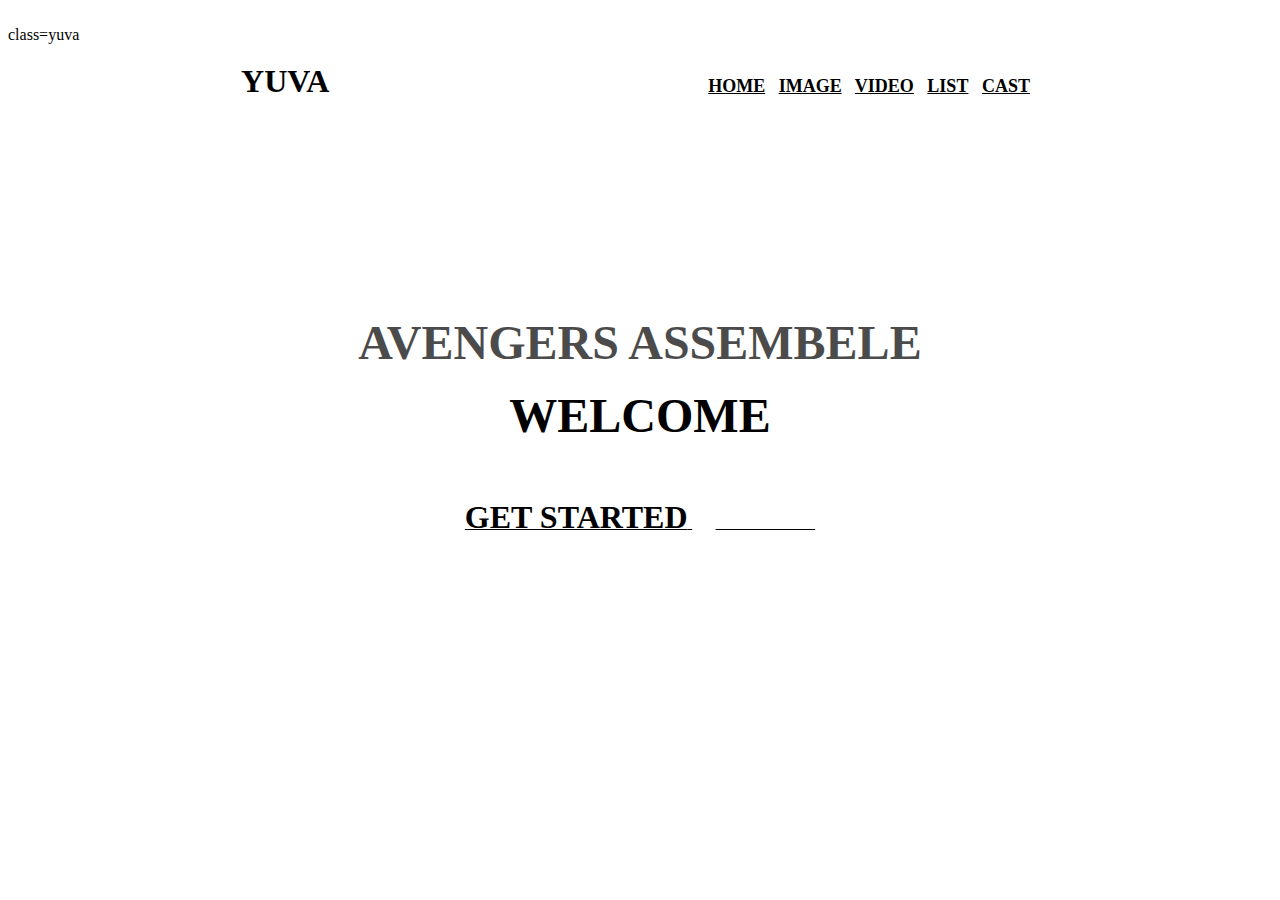
==== index.html @ fa96f24b "Update index.html" ====
<!DOCTYPE html>
<html lang="en">
<head> 
	<meta charset="utf-8">
	<title>
		AVENGERS ASSEMBELE
	</title>
    <link rel="stylesheet" href="style.css"/>
</head>
<body background="https://i.ytimg.com/vi/oBqqI6NMeaM/maxresdefault.jpg" link="#000" alink="#017bf5" vlink="#000">
	<div>
	<br />
		<div> class=yuva
	<h3 align="center">
		<font face="Lato" size="6">YUVA</font>
		&nbsp;&nbsp;&nbsp;&nbsp;&nbsp;&nbsp;&nbsp;&nbsp;&nbsp;&nbsp;&nbsp;&nbsp;&nbsp;&nbsp;&nbsp;&nbsp;&nbsp;&nbsp;&nbsp;
		&nbsp;&nbsp;&nbsp;&nbsp;&nbsp;&nbsp;&nbsp;&nbsp;&nbsp;&nbsp;&nbsp;&nbsp;&nbsp;&nbsp;&nbsp;&nbsp;&nbsp;&nbsp;&nbsp;
		&nbsp;&nbsp;&nbsp;&nbsp;&nbsp;&nbsp;&nbsp;&nbsp;&nbsp;&nbsp;&nbsp;&nbsp;&nbsp;&nbsp;&nbsp;&nbsp;&nbsp;&nbsp;&nbsp;
		&nbsp;&nbsp;&nbsp;&nbsp;&nbsp;&nbsp;&nbsp;&nbsp;&nbsp;&nbsp;&nbsp;&nbsp;&nbsp;&nbsp;&nbsp;&nbsp;&nbsp;&nbsp;&nbsp;
		<font face="Lato" size="4">
			<a href="#">HOME</a>&nbsp;&nbsp;
			<a href="#">IMAGE</a>&nbsp;&nbsp;
			<a href="#">VIDEO</a>&nbsp;&nbsp;
			<a href="#">LIST</a>&nbsp;&nbsp;
            <a href="#">CAST</a>&nbsp;&nbsp;
			
		</font>
	</h3>
			</div>
	<br /><br /><br /><br /><br /><br /><br /><br /><br /><br />
	<h1 align="center">
        <font face="Lato" size="10">
			AVENGERS ASSEMBELE
		</font>
	</h1>
	<h3 align="center">
		<font face="Lato" color="#000" size="8">
			WELCOME
		</font>
	</h3>
	<br />
	<h3 align="center">
	<a href="#">
		<font face="Lato" color="#000" size="6">GET STARTED</font>
	</a>&nbsp;&nbsp;&nbsp;&nbsp;
	<a href="#">
		<font face="Lato" color="#fff"size="6">MORE</font>
	</a>
	</h3>
	</div>
</body>
</html>
---- style.css ----
h1{font-size:24px;
opacity:0.7;}
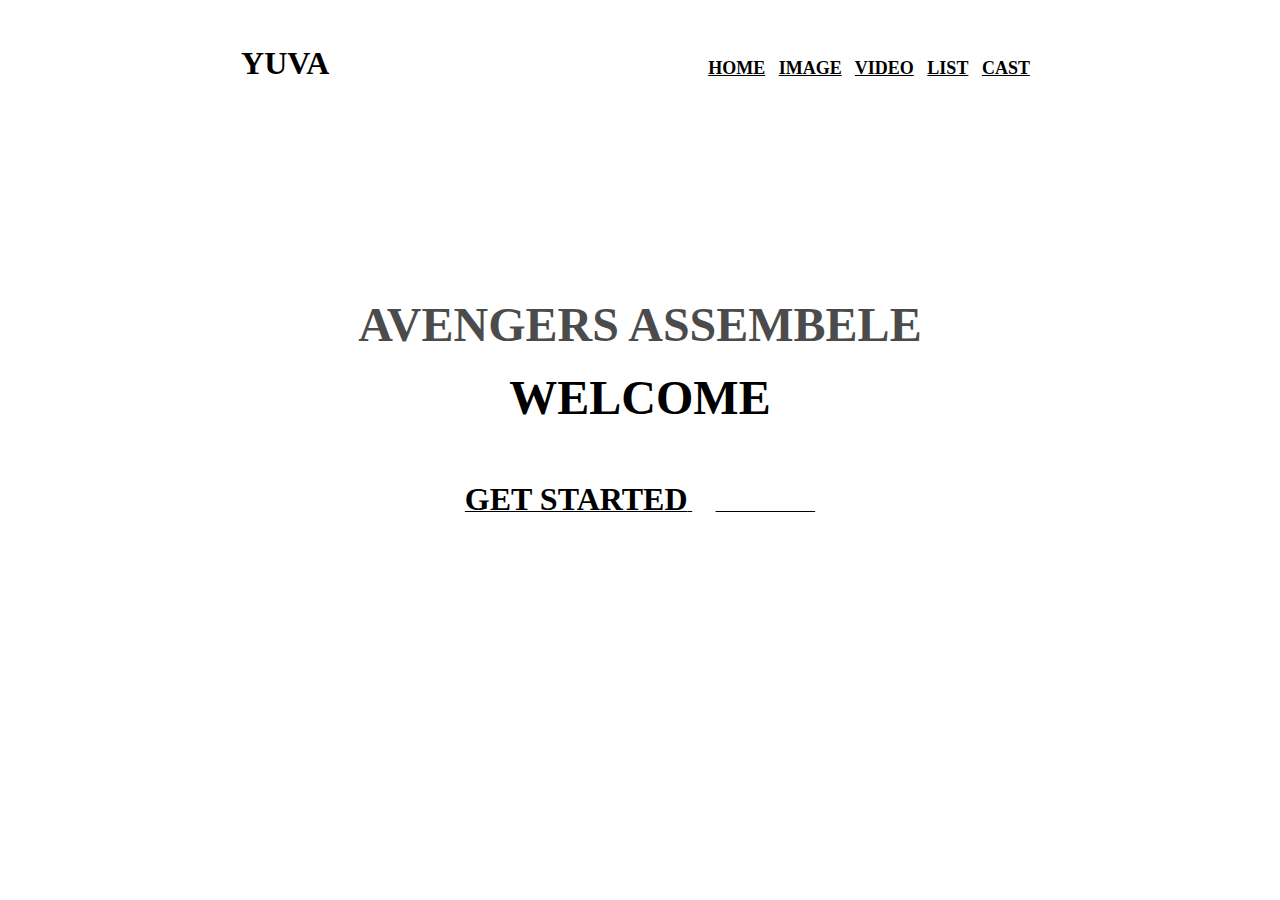
==== commit 7b89dbf0: "Update index.html" ====
--- a/index.html
+++ b/index.html
@@ -10,7 +10,7 @@
 <body background="https://i.ytimg.com/vi/oBqqI6NMeaM/maxresdefault.jpg" link="#000" alink="#017bf5" vlink="#000">
 	<div>
 	<br />
-		<div> class=yuva
+		<div class="yuva">
 	<h3 align="center">
 		<font face="Lato" size="6">YUVA</font>
 		&nbsp;&nbsp;&nbsp;&nbsp;&nbsp;&nbsp;&nbsp;&nbsp;&nbsp;&nbsp;&nbsp;&nbsp;&nbsp;&nbsp;&nbsp;&nbsp;&nbsp;&nbsp;&nbsp;
--- a/style.css
+++ b/style.css
@@ -1,2 +1,3 @@
 h1{font-size:24px;
-opacity:0.7;}+opacity:0.7;}
+.yuva{position:context;}
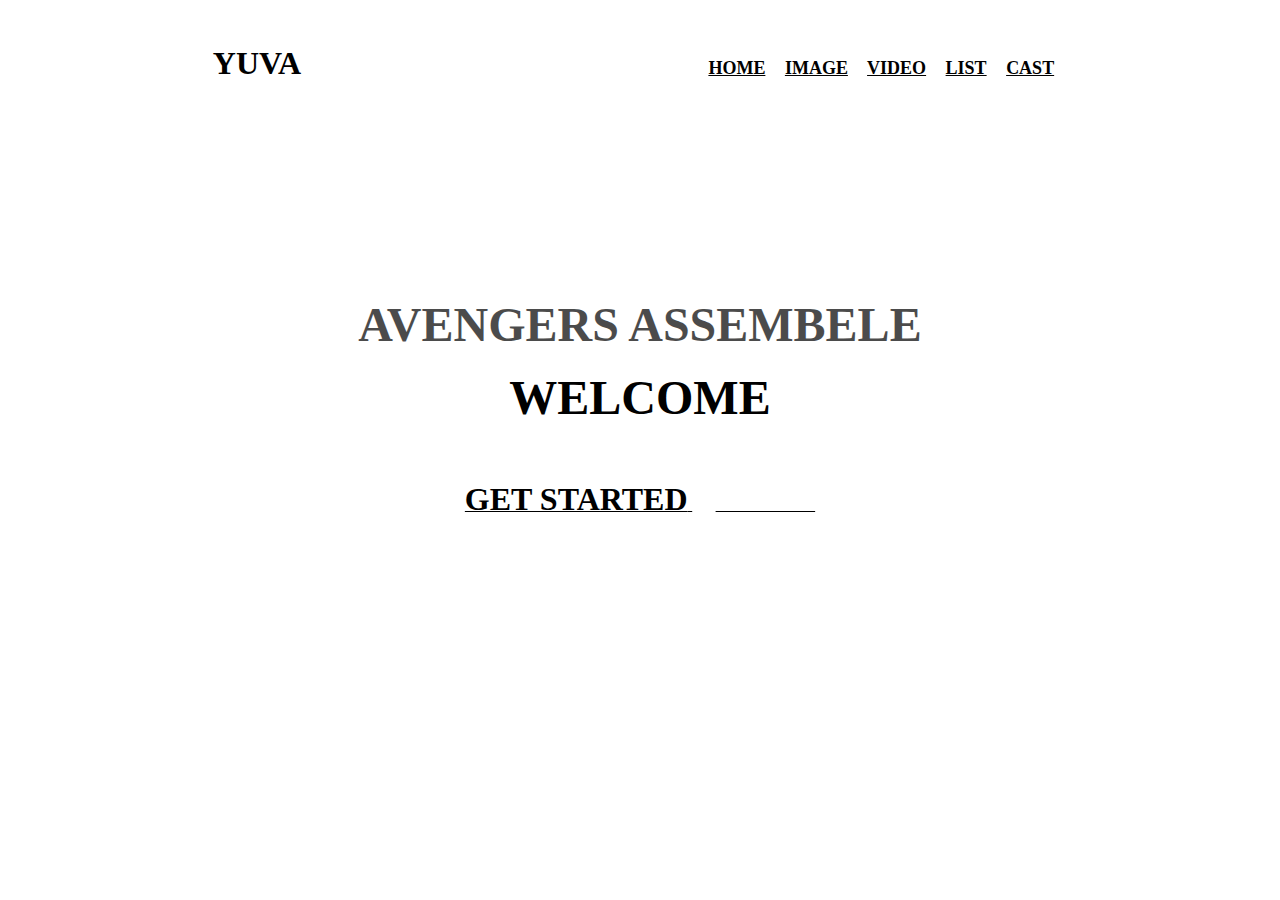
==== commit a3bee057: "Update index.html" ====
--- a/index.html
+++ b/index.html
@@ -13,8 +13,8 @@
 		<div class="yuva">
 	<h3 align="center">
 		<font face="Lato" size="6">YUVA</font>
-		&nbsp;&nbsp;&nbsp;&nbsp;&nbsp;&nbsp;&nbsp;&nbsp;&nbsp;&nbsp;&nbsp;&nbsp;&nbsp;&nbsp;&nbsp;&nbsp;&nbsp;&nbsp;&nbsp;
-		&nbsp;&nbsp;&nbsp;&nbsp;&nbsp;&nbsp;&nbsp;&nbsp;&nbsp;&nbsp;&nbsp;&nbsp;&nbsp;&nbsp;&nbsp;&nbsp;&nbsp;&nbsp;&nbsp;
+		
+	        &nbsp;&nbsp;&nbsp;&nbsp;&nbsp;&nbsp;&nbsp;&nbsp;&nbsp;&nbsp;&nbsp;&nbsp;&nbsp;&nbsp;&nbsp;&nbsp;&nbsp;&nbsp;&nbsp;
 		&nbsp;&nbsp;&nbsp;&nbsp;&nbsp;&nbsp;&nbsp;&nbsp;&nbsp;&nbsp;&nbsp;&nbsp;&nbsp;&nbsp;&nbsp;&nbsp;&nbsp;&nbsp;&nbsp;
 		&nbsp;&nbsp;&nbsp;&nbsp;&nbsp;&nbsp;&nbsp;&nbsp;&nbsp;&nbsp;&nbsp;&nbsp;&nbsp;&nbsp;&nbsp;&nbsp;&nbsp;&nbsp;&nbsp;
 		<font face="Lato" size="4">
--- a/style.css
+++ b/style.css
@@ -1,3 +1,6 @@
 h1{font-size:24px;
 opacity:0.7;}
-.yuva{position:context;}
+.yuva{position:context;
+     width:100%;
+     hight:30%;
+     word-spacing:2px;}
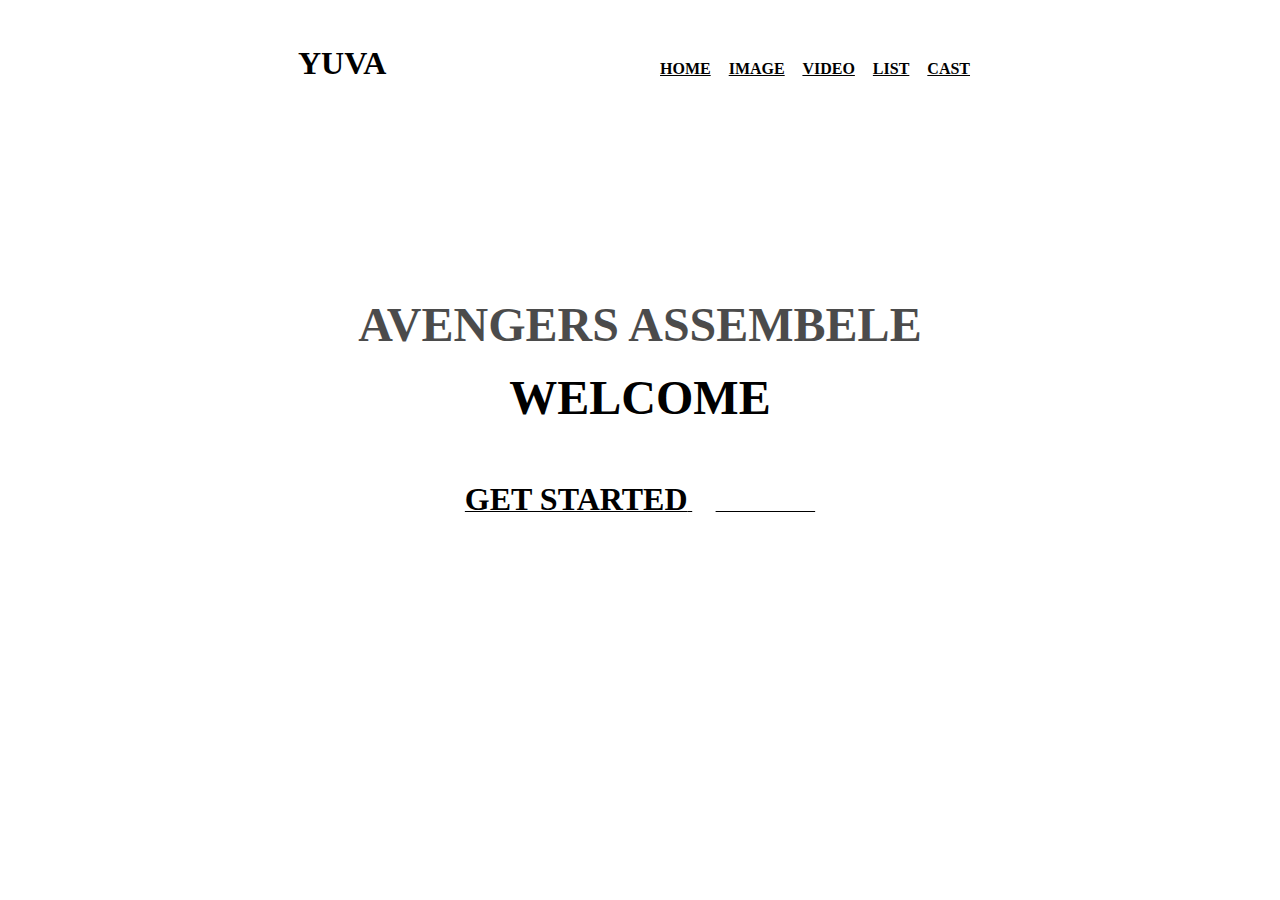
==== commit 25479ab6: "Update index.html" ====
--- a/index.html
+++ b/index.html
@@ -14,10 +14,10 @@
 	<h3 align="center">
 		<font face="Lato" size="6">YUVA</font>
 		
-	        &nbsp;&nbsp;&nbsp;&nbsp;&nbsp;&nbsp;&nbsp;&nbsp;&nbsp;&nbsp;&nbsp;&nbsp;&nbsp;&nbsp;&nbsp;&nbsp;&nbsp;&nbsp;&nbsp;
+	        
 		&nbsp;&nbsp;&nbsp;&nbsp;&nbsp;&nbsp;&nbsp;&nbsp;&nbsp;&nbsp;&nbsp;&nbsp;&nbsp;&nbsp;&nbsp;&nbsp;&nbsp;&nbsp;&nbsp;
 		&nbsp;&nbsp;&nbsp;&nbsp;&nbsp;&nbsp;&nbsp;&nbsp;&nbsp;&nbsp;&nbsp;&nbsp;&nbsp;&nbsp;&nbsp;&nbsp;&nbsp;&nbsp;&nbsp;
-		<font face="Lato" size="4">
+		<font face="Lato" size="3.5">
 			<a href="#">HOME</a>&nbsp;&nbsp;
 			<a href="#">IMAGE</a>&nbsp;&nbsp;
 			<a href="#">VIDEO</a>&nbsp;&nbsp;
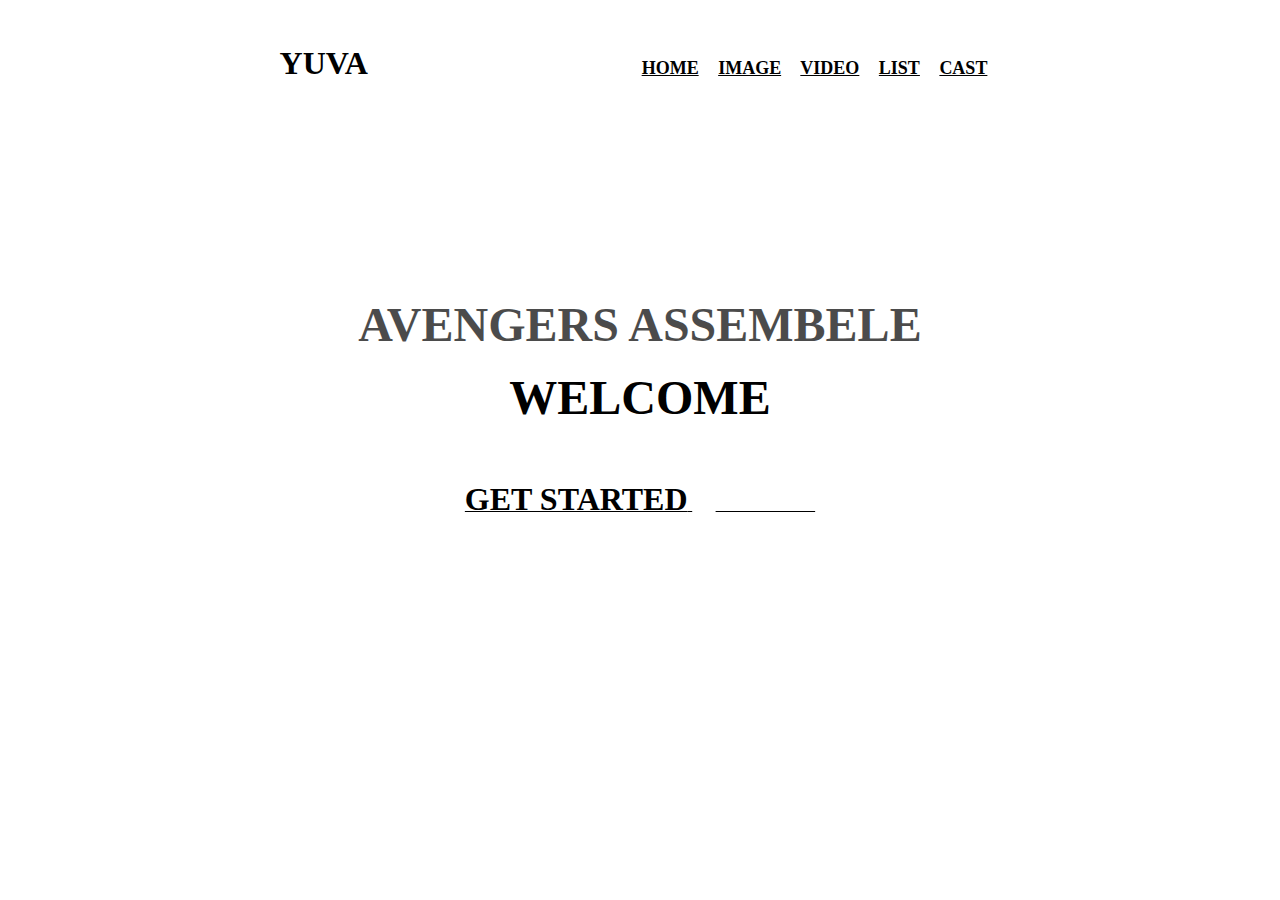
==== commit d8b2f556: "Update index.html" ====
--- a/index.html
+++ b/index.html
@@ -17,7 +17,7 @@
 	        
 		&nbsp;&nbsp;&nbsp;&nbsp;&nbsp;&nbsp;&nbsp;&nbsp;&nbsp;&nbsp;&nbsp;&nbsp;&nbsp;&nbsp;&nbsp;&nbsp;&nbsp;&nbsp;&nbsp;
 		&nbsp;&nbsp;&nbsp;&nbsp;&nbsp;&nbsp;&nbsp;&nbsp;&nbsp;&nbsp;&nbsp;&nbsp;&nbsp;&nbsp;&nbsp;&nbsp;&nbsp;&nbsp;&nbsp;
-		<font face="Lato" size="3.5">
+		<font face="Lato" size="4">
 			<a href="#">HOME</a>&nbsp;&nbsp;
 			<a href="#">IMAGE</a>&nbsp;&nbsp;
 			<a href="#">VIDEO</a>&nbsp;&nbsp;
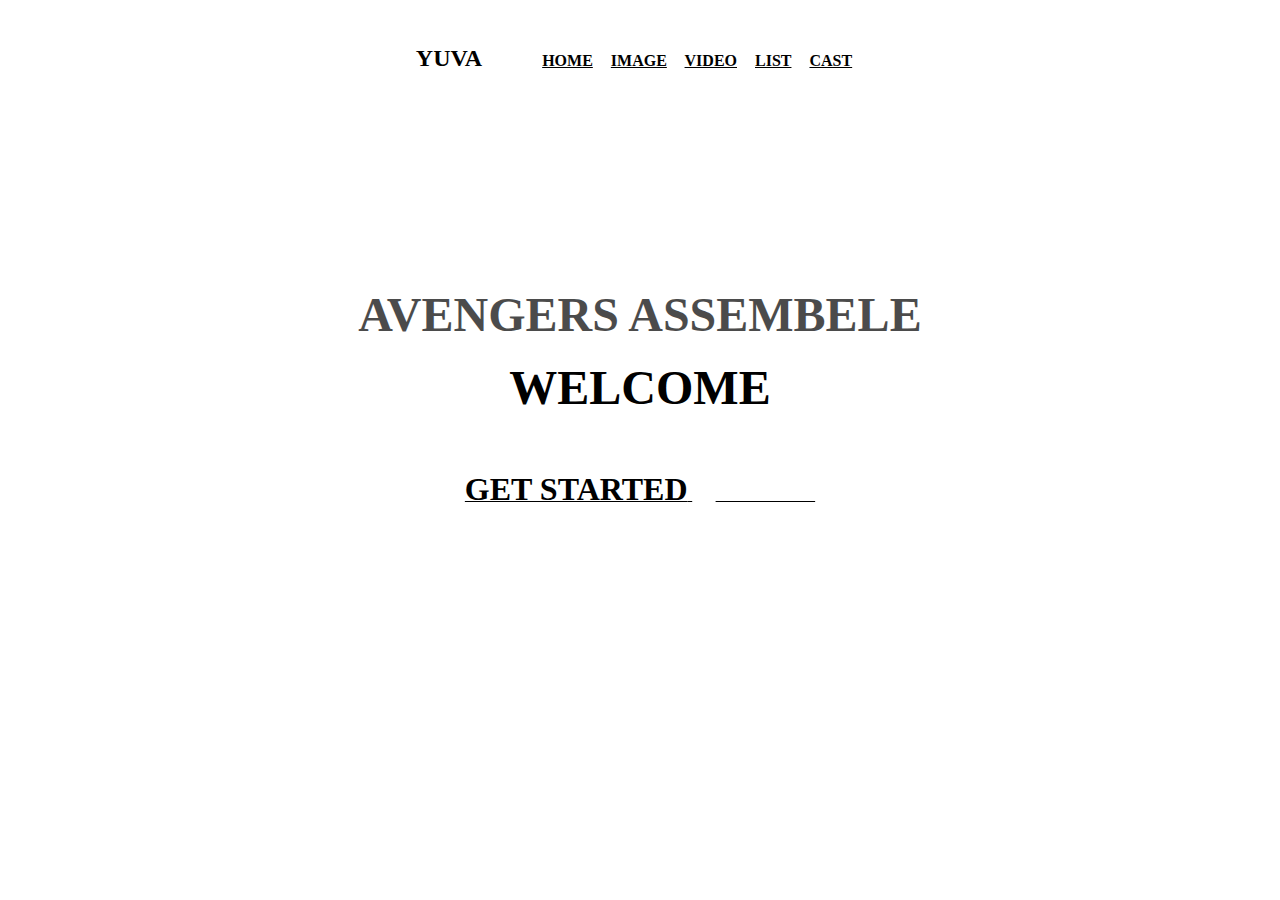
==== commit 61a4dab2: "Update index.html" ====
--- a/index.html
+++ b/index.html
@@ -12,17 +12,14 @@
 	<br />
 		<div class="yuva">
 	<h3 align="center">
-		<font face="Lato" size="6">YUVA</font>
-		
-	        
-		&nbsp;&nbsp;&nbsp;&nbsp;&nbsp;&nbsp;&nbsp;&nbsp;&nbsp;&nbsp;&nbsp;&nbsp;&nbsp;&nbsp;&nbsp;&nbsp;&nbsp;&nbsp;&nbsp;
-		&nbsp;&nbsp;&nbsp;&nbsp;&nbsp;&nbsp;&nbsp;&nbsp;&nbsp;&nbsp;&nbsp;&nbsp;&nbsp;&nbsp;&nbsp;&nbsp;&nbsp;&nbsp;&nbsp;
-		<font face="Lato" size="4">
+		<font face="Lato" size="5.5">YUVA</font>
+		&nbsp;&nbsp;&nbsp;&nbsp;&nbsp;&nbsp;&nbsp;
+		<font face="Lato" size="3.9" >
 			<a href="#">HOME</a>&nbsp;&nbsp;
 			<a href="#">IMAGE</a>&nbsp;&nbsp;
 			<a href="#">VIDEO</a>&nbsp;&nbsp;
 			<a href="#">LIST</a>&nbsp;&nbsp;
-            <a href="#">CAST</a>&nbsp;&nbsp;
+  <a href="#">CAST</a>&nbsp;&nbsp;
 			
 		</font>
 	</h3>
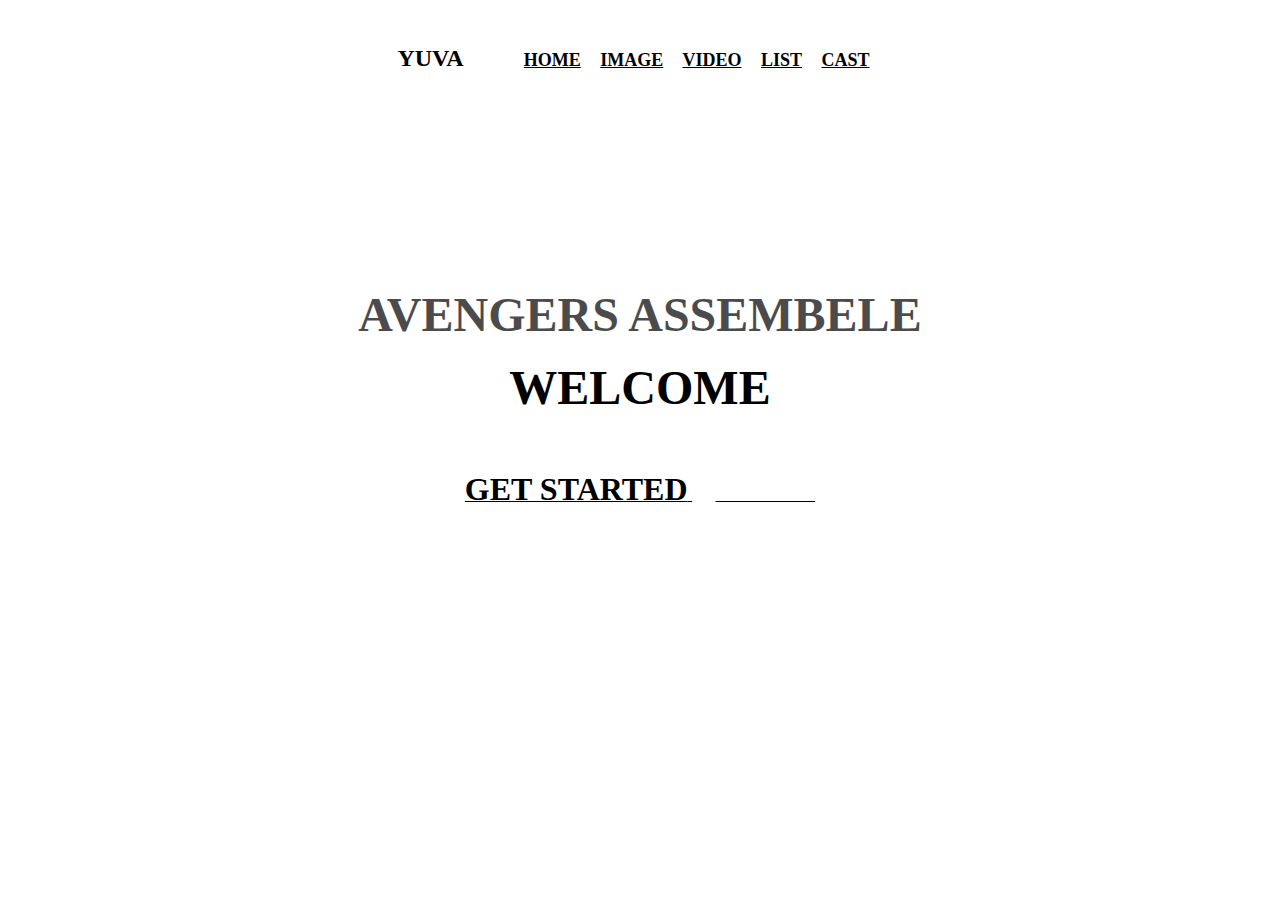
==== commit 2e1bcb80: "Update index.html" ====
--- a/index.html
+++ b/index.html
@@ -14,7 +14,7 @@
 	<h3 align="center">
 		<font face="Lato" size="5.5">YUVA</font>
 		&nbsp;&nbsp;&nbsp;&nbsp;&nbsp;&nbsp;&nbsp;
-		<font face="Lato" size="3.9" >
+		<font face="Lato" size="4" >
 			<a href="#">HOME</a>&nbsp;&nbsp;
 			<a href="#">IMAGE</a>&nbsp;&nbsp;
 			<a href="#">VIDEO</a>&nbsp;&nbsp;
